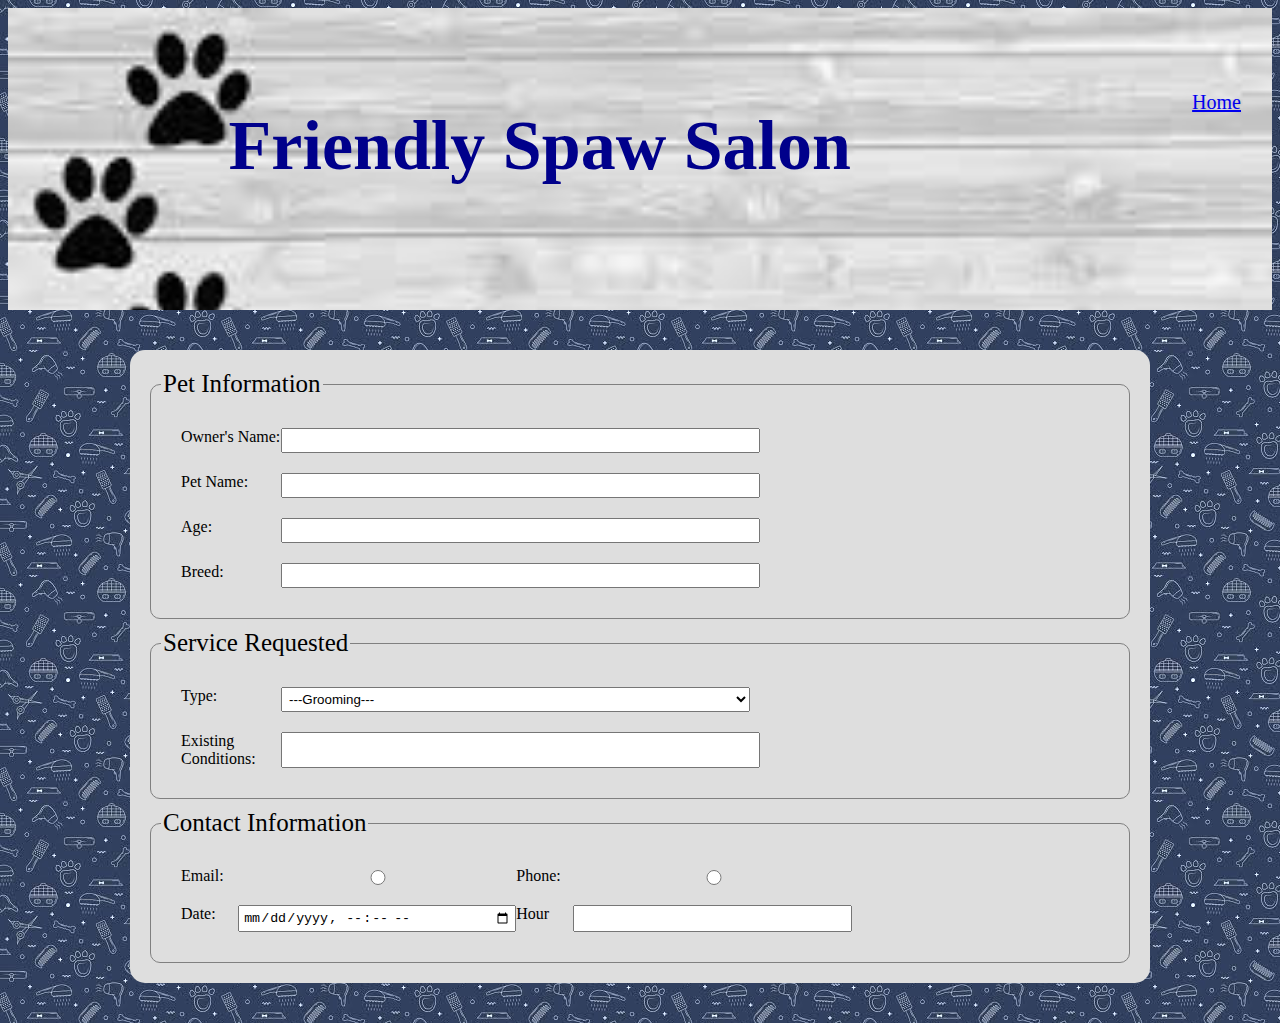
==== register.html @ 011620d1 "creating the project" ====
<!DOCTYPE html>
<html lang="en">
<head>
    <meta charset="UTF-8">
    <meta name="viewport" content="width=device-width, initial-scale=1.0">
    <link rel="stylesheet" href="mystyle.css">
    <title>Friendly Spaw Salon Registration Form</title>
</head>
<body>
    <header>
        <h1>Friendly Spaw Salon</h1>
        <nav>
            <a href="http://127.0.0.1:5500/index.html">Home</a>
        </nav>
    </header>
    <form class="form-container">
        <fieldset>
            <legend>Pet Information</legend>
            <div class="input-container">
                <label>Owner's Name:</label>
                <input type="text">
            </div>
            <div class="input-container">
                <label>Pet Name:</label>
                <input type="text">
            </div>
            <div class="input-container">
                <label>Age:</label>
                <input type="text">
            </div>
            <div class="input-container">
                <label>Breed:</label>
                <input type="text">
            </div>
        </fieldset>
        <fieldset>
            <legend>Service Requested</legend>
            <div class="input-container">
                <label>Type:</label>
                <select type="Options" id="Options">
                    <option value="Option">---Grooming---</Option>
                    <option value="Option">---Bathing---</Option>
                    <option value="Option">---Nail Clipping---</Option>
                </select>
            </div>
            <div class="input-container">
                <label>Existing Conditions:</label>
                <input type="text">
            </div>
        </fieldset>
        <fieldset>
            <legend>Contact Information</legend>
            <div class="input-container">
                <label>Email:</label>
                <Input type="radio">
                <label>Phone:</label>
                <input type="radio">
                
            </div>
            <div class="input-container">
                <label>Date:</label>
                <input type="datetime-local">
                <label>Hour</label>
                <input type="text">
            </div>
        </fieldset>
    </form>
</body>
</html>
---- mystyle.css ----
/*header*/
header{
    background-image: url(./img/background2.jpg);
    image-resolution: 100%;
    background-size: cover;
    height: 300px;
    padding: 1px;

}

body {
    background-image: url(./img/background.jpg);

}

h1{
    text-align: right;
    padding-top: 50px;
    font-style: bold;
    font-display: flex;
    font-size: 70px;
    color: darkblue;
    margin-right: 420px;
       
}

nav{
    text-align: right;
    padding: 10px;
    font-size: 20px;
    margin-right: 20px;
    margin-top: -12%;
    
}

button {
    display: block; 
    margin: 0 auto; 
    background-color: lightblue;
    color: black;
    border:color-mix(in hsl shorter hue, color percentage, color percentage);
    padding: 20px 40px;
    font-size: 20px;
    border-radius: 2px;
    margin-top: -60px;
    
}

#petList{
    text-align: left;
    font-size: 20px;
    border: 2px solid #ccc; 
    padding: 20px; 
    width: 15%; 
    margin: 20px auto; 
    background-color: #f0f0f0; 
    box-shadow: 0 0 10px rgba(0, 0, 0, 0.1); 
}

#container {
    margin-top: -300px;
    margin-left: 200px;    
    
}

.dog-head {
  z-index: 50;
  -webkit-animation: head-move 1s ease-in-out infinite;
  margin-left: -20px;
 
}

div.dog-body {
  height: 300px;
  width: 225px;
  margin-top: -175px;
  margin-left: 1px;
  background-image: url('http://www.clker.com/cliparts/T/0/9/J/e/4/dog-body-md.png');
  background-repeat: no-repeat;
}

/*ANIMATIONS
---------------------------------------------------------*/

@-webkit-keyframes head-move {
  50% { 
    -webkit-transform: rotate(-1.2deg); 
  }
}

.form-container{
    background-color: #dedede;
    padding: 10px;
    margin: 40px;
    border-radius: 15px;
    width: 90%;
    max-width: 1000px;
    margin-left: auto;
    margin-right: auto;

}

fieldset{
    border-radius: 10px;
    padding: 10px;
    margin: 10px;
    border: 1px solid gray;
    
} 

legend{
    font-size: 25px;
}

.input-container{
    margin: 20px;
    height: 100%;
    width: 70%;
    display: flex;

}

.input-container label{
    display: inline-block;
    width: 100px;

}

.input-container input,
.input-container textarea,
.input-container select{
    width: 70%;
    padding: 3px;
}
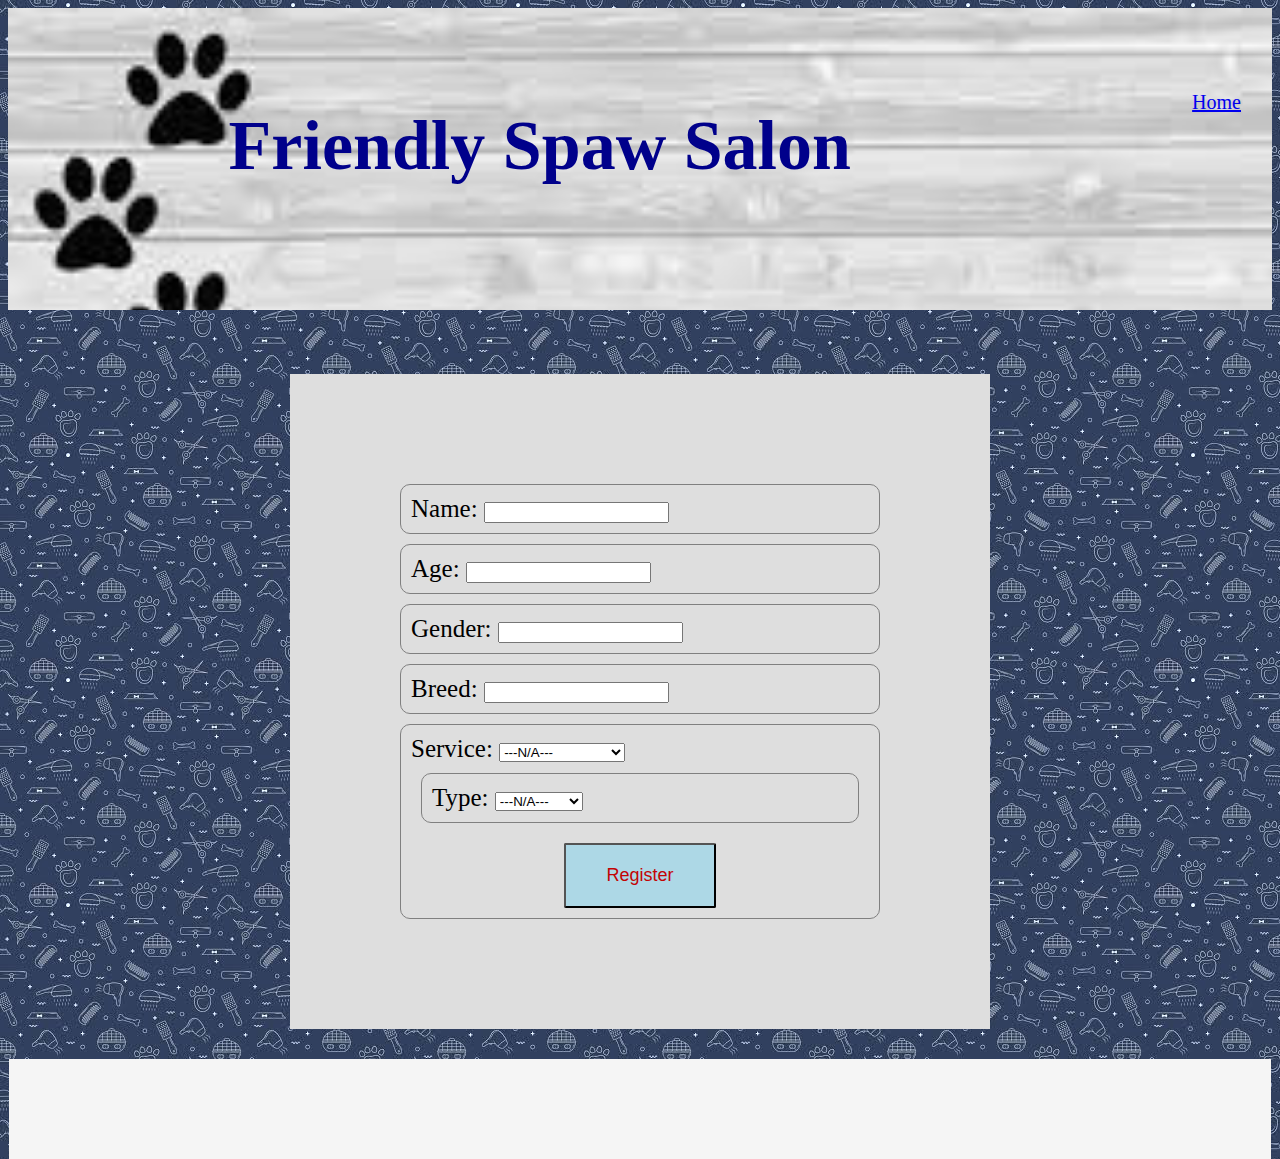
==== commit 67db70b6: "creating petsalon project" ====
--- a/register.html
+++ b/register.html
@@ -8,62 +8,57 @@
 </head>
 <body>
     <header>
+    <main> 
         <h1>Friendly Spaw Salon</h1>
         <nav>
             <a href="http://127.0.0.1:5500/index.html">Home</a>
         </nav>
-    </header>
-    <form class="form-container">
-        <fieldset>
-            <legend>Pet Information</legend>
-            <div class="input-container">
-                <label>Owner's Name:</label>
-                <input type="text">
+        <div class="form-container">
+            <div class="mb-3">
+                <label class="form-label">Name:</label>
+                <input class="form-control" type="text" id="txtName">
             </div>
-            <div class="input-container">
-                <label>Pet Name:</label>
-                <input type="text">
+            <div class="mb-3">
+                <label class="form-label">Age:</label>
+                <input class="form-control" type="number" id="txtAge">
             </div>
-            <div class="input-container">
-                <label>Age:</label>
-                <input type="text">
+            <div class="mb-3">
+                <label class="form-label">Gender:</label>
+                <input class="form-control" type="text" id="txtGender">
             </div>
-            <div class="input-container">
-                <label>Breed:</label>
-                <input type="text">
+            <div class="mb-3">
+                <label class="form-label">Breed:</label>
+                <input class="form-control" type="text" id="txtBreed">
             </div>
-        </fieldset>
-        <fieldset>
-            <legend>Service Requested</legend>
-            <div class="input-container">
-                <label>Type:</label>
+            <div class="mb-3">
+                <label class="form-label">Service:</label>
+                <type="text" id="txtService">
                 <select type="Options" id="Options">
+                    <option value="Option">---N/A---</Option>
                     <option value="Option">---Grooming---</Option>
                     <option value="Option">---Bathing---</Option>
                     <option value="Option">---Nail Clipping---</Option>
+                    <option value="Option">---Ear Cleaning---</Option>  
+                </select>
+            <div class="mb-3">
+                <label class="form-label">Type:</label>
+                <type="text" id="txtType">
+                    <select type="Options" id="Options">
+                    <option value="Option">---N/A---</Option>
+                    <option value="Option">---Dog---</Option>
+                    <option value="Option">---Cat---</Option>
+                    <option value="Option">---Bird---</Option>
+                    <option value="Option">---Rabbit---</Option>  
                 </select>
             </div>
-            <div class="input-container">
-                <label>Existing Conditions:</label>
-                <input type="text">
+            <div class="btn-container">
+                <button class="btn btn-dark" onclick="register();">Register</button>
             </div>
-        </fieldset>
-        <fieldset>
-            <legend>Contact Information</legend>
-            <div class="input-container">
-                <label>Email:</label>
-                <Input type="radio">
-                <label>Phone:</label>
-                <input type="radio">
-                
-            </div>
-            <div class="input-container">
-                <label>Date:</label>
-                <input type="datetime-local">
-                <label>Hour</label>
-                <input type="text">
-            </div>
-        </fieldset>
-    </form>
+        </div>
+    </main>  
+    <script src="./scripts/register.js"></script>
 </body>
+<footer>
+
+</footer>
 </html>--- a/mystyle.css
+++ b/mystyle.css
@@ -34,18 +34,17 @@
 }
 
 button {
-    display: block; 
+    display: block;
     margin: 0 auto; 
     background-color: lightblue;
-    color: black;
+    color: rgb(195, 4, 4);
     border:color-mix(in hsl shorter hue, color percentage, color percentage);
     padding: 20px 40px;
-    font-size: 20px;
+    font-size: 18px;
     border-radius: 2px;
-    margin-top: -60px;
-    
+    margin-top: 20px;
+
 }
-
 #petList{
     text-align: left;
     font-size: 20px;
@@ -90,47 +89,29 @@
 
 .form-container{
     background-color: #dedede;
-    padding: 10px;
-    margin: 40px;
-    border-radius: 15px;
+    padding: 100px;
+    margin-top: 250px;
+    margin-bottom: 30px;
     width: 90%;
-    max-width: 1000px;
+    max-width: 500px;
     margin-left: auto;
     margin-right: auto;
-
+    font-size: 25px; 
+    
 }
 
-fieldset{
+.mb-3{
     border-radius: 10px;
     padding: 10px;
     margin: 10px;
     border: 1px solid gray;
     
-} 
+}   
 
-legend{
-    font-size: 25px;
-}
-
-.input-container{
-    margin: 20px;
-    height: 100%;
-    width: 70%;
-    display: flex;
-
-}
-
-.input-container label{
-    display: inline-block;
-    width: 100px;
-
-}
-
-.input-container input,
-.input-container textarea,
-.input-container select{
-    width: 70%;
-    padding: 3px;
+footer{
+    background-color: whitesmoke;
+    background-size: cover;
+    height: 100px;
 }
 
 
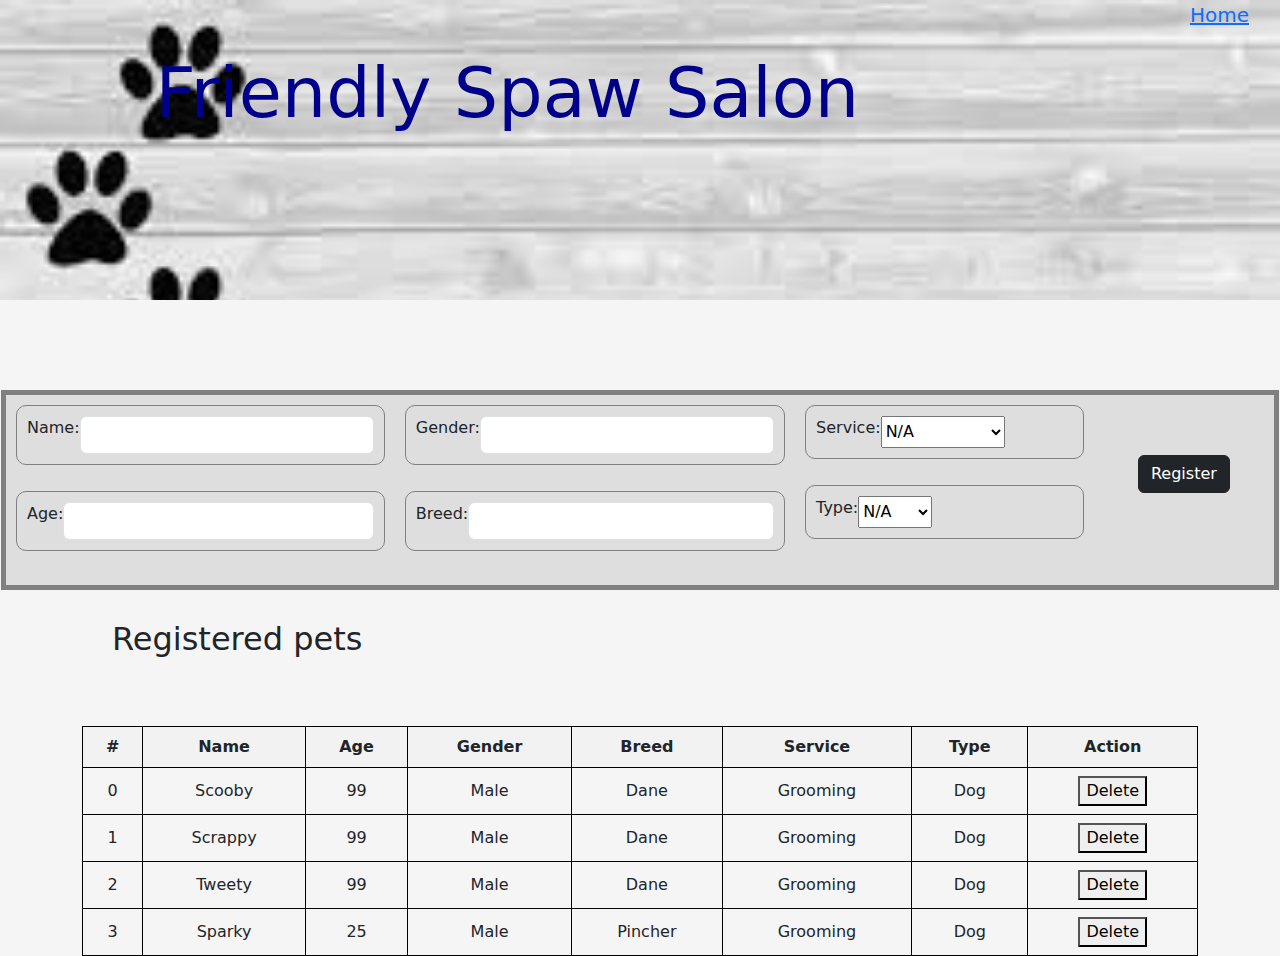
==== commit 88db1fcc: "creating pet table project" ====
--- a/register.html
+++ b/register.html
@@ -3,6 +3,7 @@
 <head>
     <meta charset="UTF-8">
     <meta name="viewport" content="width=device-width, initial-scale=1.0">
+    <link rel="stylesheet" href="https://cdn.jsdelivr.net/npm/bootstrap@5.3.3/dist/css/bootstrap.min.css">
     <link rel="stylesheet" href="mystyle.css">
     <title>Friendly Spaw Salon Registration Form</title>
 </head>
@@ -32,23 +33,24 @@
             </div>
             <div class="mb-3">
                 <label class="form-label">Service:</label>
-                <type="text" id="txtService">
-                <select type="Options" id="Options">
-                    <option value="Option">---N/A---</Option>
-                    <option value="Option">---Grooming---</Option>
-                    <option value="Option">---Bathing---</Option>
-                    <option value="Option">---Nail Clipping---</Option>
-                    <option value="Option">---Ear Cleaning---</Option>  
+                
+                <select type="Options" id="txtService">
+                    <option value="">N/A</Option>
+                    <option value="Grooming">Grooming</Option>
+                    <option value="---Bathing---">Bathing</Option>
+                    <option value="Nail Clipping">Nail Clipping</Option>
+                    <option value="Ear Cleaning">Ear Cleaning</Option>  
                 </select>
+            </div>
             <div class="mb-3">
                 <label class="form-label">Type:</label>
-                <type="text" id="txtType">
-                    <select type="Options" id="Options">
-                    <option value="Option">---N/A---</Option>
-                    <option value="Option">---Dog---</Option>
-                    <option value="Option">---Cat---</Option>
-                    <option value="Option">---Bird---</Option>
-                    <option value="Option">---Rabbit---</Option>  
+                
+                <select type="Options" id="txtType">
+                    <option value="">N/A</Option>
+                    <option value="Dog">Dog</Option>
+                    <option value="Cat">Cat</Option>
+                    <option value="Bird">Bird</Option>
+                    <option value="Rabbit">Rabbit</Option>  
                 </select>
             </div>
             <div class="btn-container">
@@ -56,9 +58,48 @@
             </div>
         </div>
     </main>  
+    <section class="container">
+        <h2>Registered pets</h2>
+        <div id="pets">
+
+        </div>
+        <table class="pets">
+            <thead>
+                <tr>
+                    <th scope="col">#</th>
+                <th scope="col">Name</th>
+                <th scope="col">Age</th>
+                <th scope="col">Gender</th>
+                <th scope="col">Breed</th>
+                <th scope="col">Service</th>
+                <th scope="col">Type</th>
+                <th scope="col">Action</th>
+                </tr>
+            </thead>
+            
+            <tbody id="petTable">
+
+            </tbody>
+        </table>
+    </section>
     <script src="./scripts/register.js"></script>
+    <script src="./scripts/display.js"></script>
+    
 </body>
 <footer>
 
 </footer>
-</html>+</html>
+
+
+
+
+
+
+
+<table>
+    <thead>
+    </thead>
+    <tbody id="petTable">
+    </tbody>
+</table>--- a/mystyle.css
+++ b/mystyle.css
@@ -9,7 +9,9 @@
 }
 
 body {
-    background-image: url(./img/background.jpg);
+    background-color: whitesmoke;
+    
+    
 
 }
 
@@ -24,6 +26,11 @@
        
 }
 
+h2{
+    padding: 30px;
+    text-align: left;
+}
+
 nav{
     text-align: right;
     padding: 10px;
@@ -33,20 +40,21 @@
     
 }
 
-button {
+.btn-container {
     display: block;
     margin: 0 auto; 
-    background-color: lightblue;
     color: rgb(195, 4, 4);
     border:color-mix(in hsl shorter hue, color percentage, color percentage);
-    padding: 20px 40px;
+    padding: 10px;
     font-size: 18px;
     border-radius: 2px;
-    margin-top: 20px;
+    margin-top: 50px;
+    
+    
 
 }
 #petList{
-    text-align: left;
+    text-align: center;
     font-size: 20px;
     border: 2px solid #ccc; 
     padding: 20px; 
@@ -54,11 +62,12 @@
     margin: 20px auto; 
     background-color: #f0f0f0; 
     box-shadow: 0 0 10px rgba(0, 0, 0, 0.1); 
+
 }
 
 #container {
-    margin-top: -300px;
-    margin-left: 200px;    
+    margin-top: -200px;
+    margin-left: 200px;   
     
 }
 
@@ -88,15 +97,12 @@
 }
 
 .form-container{
+    display: flex;
+    height: 200px;
+    flex-flow: column wrap;
     background-color: #dedede;
-    padding: 100px;
-    margin-top: 250px;
-    margin-bottom: 30px;
-    width: 90%;
-    max-width: 500px;
-    margin-left: auto;
-    margin-right: auto;
-    font-size: 25px; 
+    margin-top: 350px;
+    border: 5px solid gray;
     
 }
 
@@ -105,13 +111,47 @@
     padding: 10px;
     margin: 10px;
     border: 1px solid gray;
+    display: flex;
     
 }   
 
-footer{
-    background-color: whitesmoke;
+.pet{
+    background-color: #dedede;
+    border:5px solid gray;
+    padding: 5px;
+
+}
+
+#pets{
+    display: grid;
+    grid-template-columns: 1fr 1fr 1fr 1fr;
+    column-gap: 15px;
+    margin-top: 2px;
+    text-align: left;
+    
+}
+
+table {
+    width: 100%;
+    border-collapse: collapse;
+    margin-top: 30px;
+
+  }
+  
+  th, td {
+    border: 1px solid black;
+    padding: 8px;
+    text-align: center;
+    
+  }
+  
+  th {
+    background-color: #f2f2f2;
+  }
+  .footer{
+    background-color: darkgray;
     background-size: cover;
     height: 100px;
-}
+    padding: 1px;
+  }
 
-
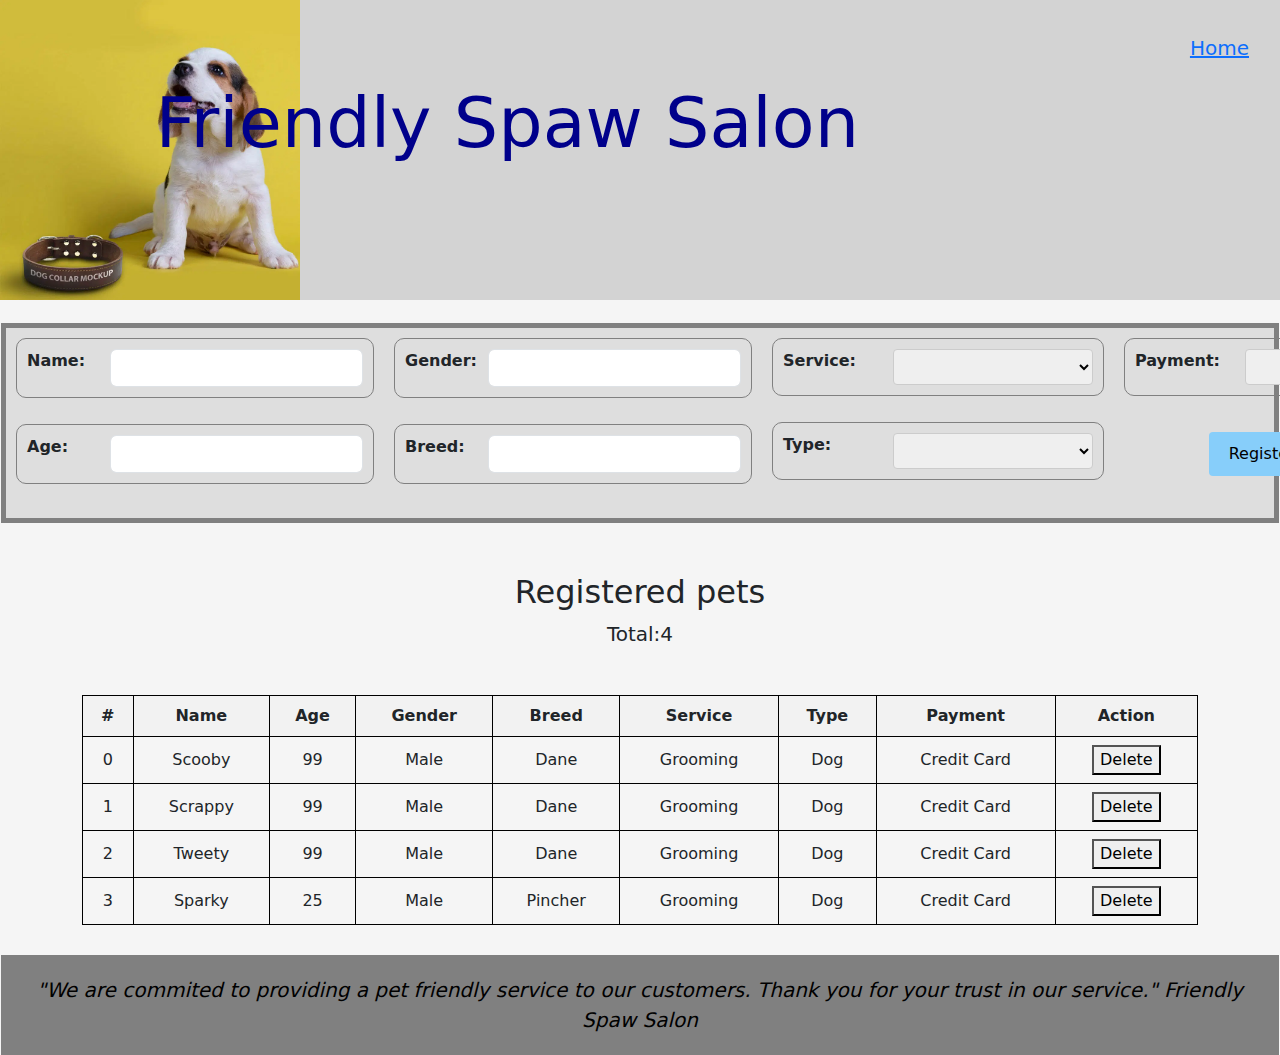
==== commit 2ba067d2: "creating pet salon project" ====
--- a/register.html
+++ b/register.html
@@ -32,34 +32,42 @@
                 <input class="form-control" type="text" id="txtBreed">
             </div>
             <div class="mb-3">
-                <label class="form-label">Service:</label>
-                
+                <label class="form-label">Service:</label>   
                 <select type="Options" id="txtService">
-                    <option value="">N/A</Option>
+                    <option value=""></Option>
                     <option value="Grooming">Grooming</Option>
-                    <option value="---Bathing---">Bathing</Option>
+                    <option value="Bathing">Bathing</Option>
                     <option value="Nail Clipping">Nail Clipping</Option>
                     <option value="Ear Cleaning">Ear Cleaning</Option>  
                 </select>
             </div>
             <div class="mb-3">
-                <label class="form-label">Type:</label>
-                
+                <label class="form-label">Type:</label>             
                 <select type="Options" id="txtType">
-                    <option value="">N/A</Option>
+                    <option value=""></Option>
                     <option value="Dog">Dog</Option>
                     <option value="Cat">Cat</Option>
                     <option value="Bird">Bird</Option>
                     <option value="Rabbit">Rabbit</Option>  
                 </select>
             </div>
+            <div class="mb-3">
+                <label class="form-label">Payment:</label>
+                <select type="Options" id="txtPayment">
+                    <option value=""></Option> 
+                    <option value="CreditCard">CreditCard</Option>
+                    <option value="Check">Check</Option>
+                    <option value="Cash">Cash</Option>  
+                </select>
+            </div>
             <div class="btn-container">
-                <button class="btn btn-dark" onclick="register();">Register</button>
+                <button class="btn btn-dark" onclick="register();">Register Online</button>
             </div>
         </div>
     </main>  
     <section class="container">
         <h2>Registered pets</h2>
+        <p id="total"></p>
         <div id="pets">
 
         </div>
@@ -73,6 +81,7 @@
                 <th scope="col">Breed</th>
                 <th scope="col">Service</th>
                 <th scope="col">Type</th>
+                <th scope="Payment">Payment</th>
                 <th scope="col">Action</th>
                 </tr>
             </thead>
@@ -82,13 +91,13 @@
             </tbody>
         </table>
     </section>
+    <footer class="footer">
+        <p> "We are commited to providing a pet friendly service to our customers.  Thank you for your trust in our service." Friendly Spaw Salon</p>
+    </footer>
     <script src="./scripts/register.js"></script>
     <script src="./scripts/display.js"></script>
     
 </body>
-<footer>
-
-</footer>
 </html>
 
 
@@ -97,9 +106,3 @@
 
 
 
-<table>
-    <thead>
-    </thead>
-    <tbody id="petTable">
-    </tbody>
-</table>--- a/mystyle.css
+++ b/mystyle.css
@@ -1,8 +1,10 @@
 /*header*/
 header{
-    background-image: url(./img/background2.jpg);
+    background-image: url(./img/background4.jpg);
+    background-color: lightgray;
     image-resolution: 100%;
-    background-size: cover;
+    background-size: contain;
+    background-repeat: no-repeat;
     height: 300px;
     padding: 1px;
 
@@ -17,7 +19,7 @@
 
 h1{
     text-align: right;
-    padding-top: 50px;
+    padding-top: 80px;
     font-style: bold;
     font-display: flex;
     font-size: 70px;
@@ -27,8 +29,15 @@
 }
 
 h2{
-    padding: 30px;
-    text-align: left;
+    padding: 50px;
+    text-align: center;
+}
+
+p{
+  text-align: center;
+  margin-top: -50px;
+  font-size: 20px;
+
 }
 
 nav{
@@ -36,21 +45,30 @@
     padding: 10px;
     font-size: 20px;
     margin-right: 20px;
-    margin-top: -12%;
+    margin-top: -150px;
     
 }
 
 .btn-container {
-    display: block;
-    margin: 0 auto; 
-    color: rgb(195, 4, 4);
-    border:color-mix(in hsl shorter hue, color percentage, color percentage);
-    padding: 10px;
-    font-size: 18px;
-    border-radius: 2px;
-    margin-top: 50px;
-    
-    
+  text-align: center; /* Center-aligns the button horizontally */
+  margin-top: 20px; /* Adds top margin */
+}
+
+.btn {
+  padding: 10px 20px; /* Adds padding inside the button */
+  font-size: 16px; /* Sets the font size of the button text */
+  cursor: pointer; /* Changes cursor to pointer on hover */
+  border: none; /* Removes default button border */
+  border-radius: 4px; /* Rounds the button corners */
+}
+
+.btn-dark {
+  background-color: lightskyblue; /* Sets background color for the dark button */
+  color: black; /* Sets text color for the dark button */
+}
+
+.btn-dark:hover {
+  background-color: #555; /* Darkens background color on hover */
 
 }
 #petList{
@@ -101,9 +119,42 @@
     height: 200px;
     flex-flow: column wrap;
     background-color: #dedede;
-    margin-top: 350px;
+    margin-top: 250px;
     border: 5px solid gray;
     
+}
+.form-label {
+  display: inline-block;
+  width: 100px; 
+  margin-right: 10px; 
+  font-weight: bold; 
+
+}
+
+#txtType {
+  width: 200px; 
+  padding: 8px; 
+  font-size: 14px; 
+  border: 1px solid #ccc; 
+  border-radius: 4px; 
+
+}
+
+#txtService {
+  width: 200px; 
+  padding: 8px; 
+  font-size: 14px; 
+  border: 1px solid #ccc; 
+  border-radius: 4px; 
+
+}
+
+#txtPayment {
+  width: 200px; 
+  padding: 8px; 
+  font-size: 14px; 
+  border: 1px solid #ccc; 
+  border-radius: 4px; 
 }
 
 .mb-3{
@@ -135,6 +186,7 @@
     width: 100%;
     border-collapse: collapse;
     margin-top: 30px;
+    margin-bottom: 30px;
 
   }
   
@@ -142,16 +194,25 @@
     border: 1px solid black;
     padding: 8px;
     text-align: center;
-    
+      
   }
   
   th {
     background-color: #f2f2f2;
-  }
-  .footer{
-    background-color: darkgray;
-    background-size: cover;
-    height: 100px;
-    padding: 1px;
-  }
-
+    
+   
+  }
+  .footer {
+    background-color: gray; 
+    padding: 20px; 
+    text-align: center; 
+    font-size: 14px; 
+    color: black; 
+    font-style: italic; 
+}
+
+.footer p {
+    margin: 0; 
+    line-height: 1.5; 
+}
+
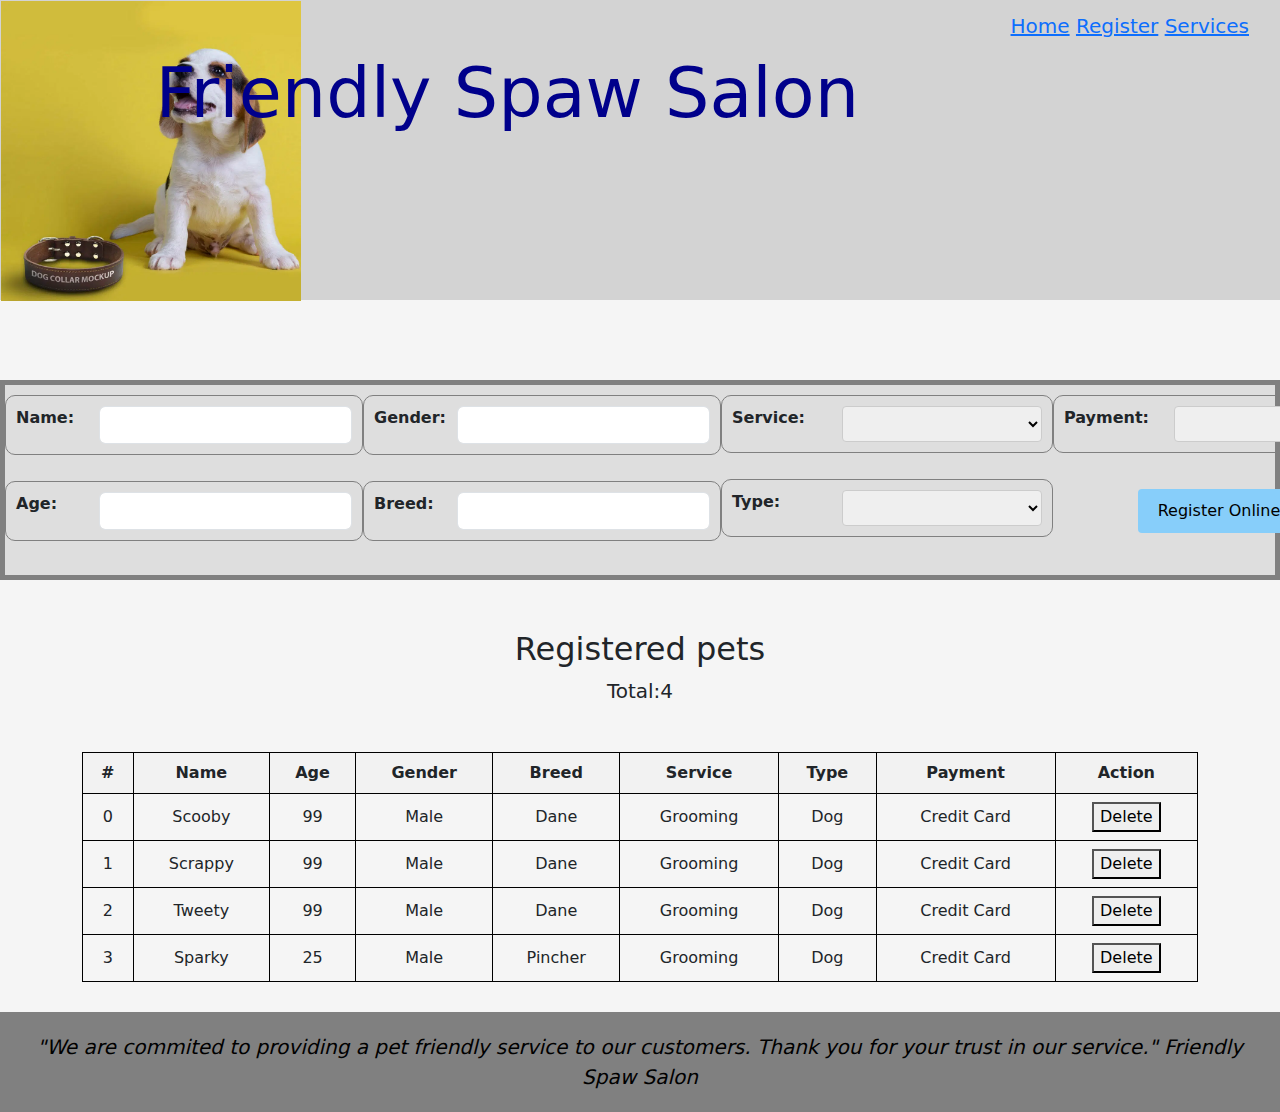
==== commit f9a16289: "creating pet salon" ====
--- a/register.html
+++ b/register.html
@@ -4,16 +4,23 @@
     <meta charset="UTF-8">
     <meta name="viewport" content="width=device-width, initial-scale=1.0">
     <link rel="stylesheet" href="https://cdn.jsdelivr.net/npm/bootstrap@5.3.3/dist/css/bootstrap.min.css">
-    <link rel="stylesheet" href="mystyle.css">
+    <link rel="stylesheet" href="./styles/mystyle.css">
     <title>Friendly Spaw Salon Registration Form</title>
 </head>
+   
+    <header>
+            <img src="./img/background4.jpg" alt="Dog">  
+            <nav>
+                <a href="home.html">Home</a>
+                <a href="register.html">Register</a> 
+                <a href="services.html">Services</a> 
+            </nav>
+            <h1>Friendly Spaw Salon</h1>
+    </header>
 <body>
-    <header>
+    
     <main> 
-        <h1>Friendly Spaw Salon</h1>
-        <nav>
-            <a href="http://127.0.0.1:5500/index.html">Home</a>
-        </nav>
+        
         <div class="form-container">
             <div class="mb-3">
                 <label class="form-label">Name:</label>
@@ -98,11 +105,4 @@
     <script src="./scripts/display.js"></script>
     
 </body>
-</html>
-
-
-
-
-
-
-
+</html>--- a/styles/mystyle.css
+++ b/styles/mystyle.css
@@ -0,0 +1,199 @@
+/*header*/
+header{
+   
+    background-color: lightgray;
+    image-resolution: 100%;
+    background-size: contain;
+    background-repeat: no-repeat;
+    height: 300px;
+    padding: 1px;
+
+
+}
+img{
+    height: 300px;
+    width: 300px;
+
+
+}
+
+body {
+  background-color: whitesmoke;
+  
+  
+
+}
+
+h1{
+  text-align: right;
+  padding-top: -300px;
+  font-style: bold;
+  font-display: flex;
+  font-size: 70px;
+  color: darkblue;
+  margin-right: 420px;
+     
+}
+
+h2{
+  padding: 50px;
+  text-align: center;
+}
+
+p{
+text-align: center;
+margin-top: -50px;
+font-size: 20px;
+
+}
+
+nav{
+  text-align: right;
+  padding: 10px;
+  font-size: 20px;
+  margin-right: 20px;
+  margin-top: -300px;
+  
+}
+
+.btn-container {
+text-align: center; 
+margin-top: 20px; 
+}
+
+.btn {
+padding: 10px 20px; 
+font-size: 16px; 
+cursor: pointer; 
+border: none; 
+border-radius: 4px; 
+}
+
+.btn-dark {
+background-color: lightskyblue; 
+color: black; 
+}
+
+.btn-dark:hover {
+background-color: #555; 
+
+}
+#petList{
+  text-align: center;
+  font-size: 20px;
+  border: 2px solid #ccc; 
+  padding: 20px; 
+  width: 15%; 
+  margin: 20px auto; 
+  background-color: #f0f0f0; 
+  box-shadow: 0 0 10px rgba(0, 0, 0, 0.1); 
+
+}
+
+#container {
+  margin-top: -200px;
+  margin-left: 200px;   
+  
+}
+
+.form-container{
+  display: flex;
+  height: 200px;
+  flex-flow: column wrap;
+  background-color: #dedede;
+  margin-top: 80px;
+  border: 5px solid gray;
+  
+}
+.form-label {
+display: inline-block;
+width: 100px; 
+margin-right: 10px; 
+font-weight: bold; 
+
+}
+
+#txtType {
+width: 200px; 
+padding: 8px; 
+font-size: 14px; 
+border: 1px solid #ccc; 
+border-radius: 4px; 
+
+}
+
+#txtService {
+width: 200px; 
+padding: 8px; 
+font-size: 14px; 
+border: 1px solid #ccc; 
+border-radius: 4px; 
+
+}
+
+#txtPayment {
+width: 200px; 
+padding: 8px; 
+font-size: 14px; 
+border: 1px solid #ccc; 
+border-radius: 4px; 
+}
+
+.mb-3{
+  border-radius: 10px;
+  padding: 10px;
+  margin-top: 10px;
+  border: 1px solid gray;
+  display: flex;
+  
+}   
+
+.pet{
+  background-color: #dedede;
+  border:5px solid gray;
+  padding: 5px;
+
+}
+
+#pets{
+  display: grid;
+  grid-template-columns: 1fr 1fr 1fr 1fr;
+  column-gap: 15px;
+  margin-top: 2px;
+  text-align: left;
+  
+}
+
+table {
+  width: 100%;
+  border-collapse: collapse;
+  margin-top: 30px;
+  margin-bottom: 30px;
+
+}
+
+th, td {
+  border: 1px solid black;
+  padding: 8px;
+  text-align: center;
+    
+}
+
+th {
+  background-color: #f2f2f2;
+  
+ 
+}
+.footer {
+  background-color: gray; 
+  padding: 20px; 
+  text-align: center; 
+  font-size: 14px; 
+  color: black; 
+  font-style: italic; 
+}
+
+.footer p {
+  margin: 0; 
+  line-height: 1.5; 
+}
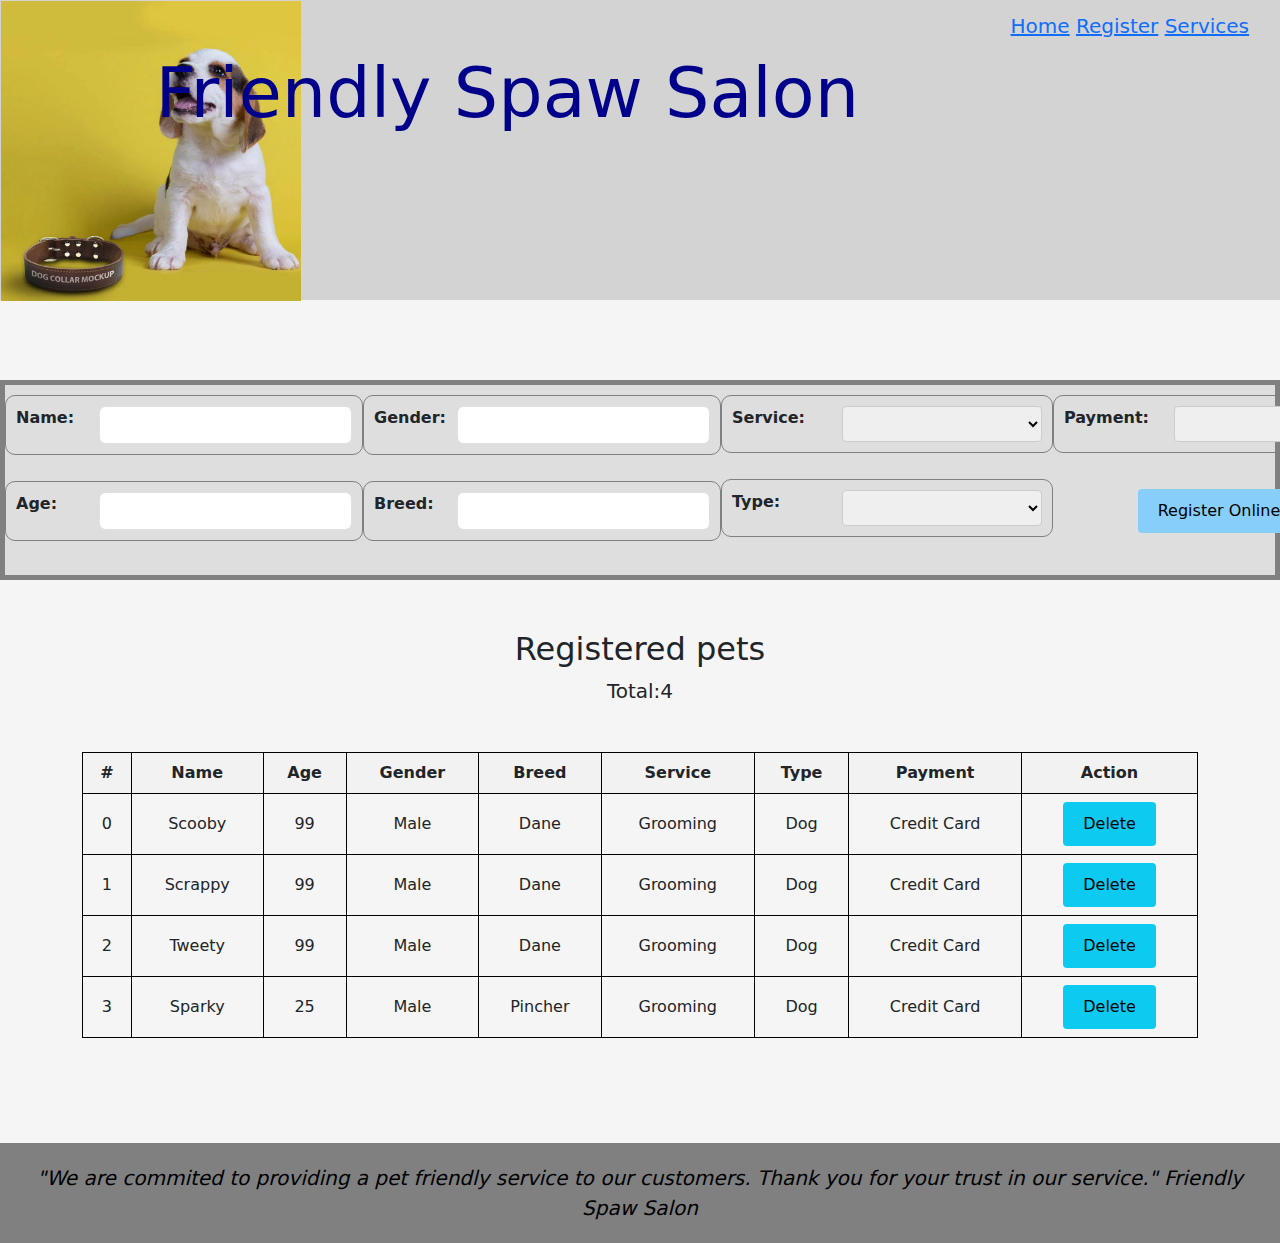
==== commit b5c13430: "final report for FSDI 105" ====
--- a/register.html
+++ b/register.html
@@ -8,17 +8,17 @@
     <title>Friendly Spaw Salon Registration Form</title>
 </head>
    
+   
+<body>
     <header>
-            <img src="./img/background4.jpg" alt="Dog">  
-            <nav>
-                <a href="home.html">Home</a>
-                <a href="register.html">Register</a> 
-                <a href="services.html">Services</a> 
-            </nav>
-            <h1>Friendly Spaw Salon</h1>
+        <img src="./img/background4.jpg" alt="Dog">  
+        <nav>
+            <a href="index.html">Home</a>
+            <a href="register.html">Register</a> 
+            <a href="services.html">Services</a> 
+        </nav>
+        <h1>Friendly Spaw Salon</h1>
     </header>
-<body>
-    
     <main> 
         
         <div class="form-container">
@@ -105,4 +105,4 @@
     <script src="./scripts/display.js"></script>
     
 </body>
-</html>+</html>
--- a/styles/mystyle.css
+++ b/styles/mystyle.css
@@ -7,21 +7,20 @@
     background-repeat: no-repeat;
     height: 300px;
     padding: 1px;
-
-
-}
+}
+
 img{
     height: 300px;
     width: 300px;
-
-
 }
 
 body {
-  background-color: whitesmoke;
-  
-  
-
+  background-color: whitesmoke; 
+}
+
+.button{
+  text-align: center;
+  padding: 20px;
 }
 
 h1{
@@ -31,20 +30,28 @@
   font-display: flex;
   font-size: 70px;
   color: darkblue;
-  margin-right: 420px;
-     
+  margin-right: 420px;    
 }
 
 h2{
   padding: 50px;
   text-align: center;
+}
+
+.center-container {
+    text-align: center;   
+}
+
+.new-form-container {
+    border: 1px solid #ccc;
+    padding: 10px;
+    background-color: #f9f9f9;  
 }
 
 p{
 text-align: center;
 margin-top: -50px;
 font-size: 20px;
-
 }
 
 nav{
@@ -52,8 +59,7 @@
   padding: 10px;
   font-size: 20px;
   margin-right: 20px;
-  margin-top: -300px;
-  
+  margin-top: -300px;  
 }
 
 .btn-container {
@@ -76,8 +82,8 @@
 
 .btn-dark:hover {
 background-color: #555; 
-
-}
+}
+
 #petList{
   text-align: center;
   font-size: 20px;
@@ -87,13 +93,11 @@
   margin: 20px auto; 
   background-color: #f0f0f0; 
   box-shadow: 0 0 10px rgba(0, 0, 0, 0.1); 
-
 }
 
 #container {
   margin-top: -200px;
-  margin-left: 200px;   
-  
+  margin-left: 200px;    
 }
 
 .form-container{
@@ -102,8 +106,7 @@
   flex-flow: column wrap;
   background-color: #dedede;
   margin-top: 80px;
-  border: 5px solid gray;
-  
+  border: 5px solid gray;  
 }
 .form-label {
 display: inline-block;
@@ -112,7 +115,6 @@
 font-weight: bold; 
 
 }
-
 #txtType {
 width: 200px; 
 padding: 8px; 
@@ -121,7 +123,6 @@
 border-radius: 4px; 
 
 }
-
 #txtService {
 width: 200px; 
 padding: 8px; 
@@ -130,7 +131,6 @@
 border-radius: 4px; 
 
 }
-
 #txtPayment {
 width: 200px; 
 padding: 8px; 
@@ -146,13 +146,11 @@
   border: 1px solid gray;
   display: flex;
   
-}   
-
+}  
 .pet{
   background-color: #dedede;
   border:5px solid gray;
   padding: 5px;
-
 }
 
 #pets{
@@ -160,8 +158,7 @@
   grid-template-columns: 1fr 1fr 1fr 1fr;
   column-gap: 15px;
   margin-top: 2px;
-  text-align: left;
-  
+  text-align: left; 
 }
 
 table {
@@ -169,21 +166,18 @@
   border-collapse: collapse;
   margin-top: 30px;
   margin-bottom: 30px;
-
 }
 
 th, td {
   border: 1px solid black;
   padding: 8px;
-  text-align: center;
-    
+  text-align: center;   
 }
 
 th {
   background-color: #f2f2f2;
-  
- 
-}
+}
+
 .footer {
   background-color: gray; 
   padding: 20px; 
@@ -191,9 +185,34 @@
   font-size: 14px; 
   color: black; 
   font-style: italic; 
+  position: relative;
+  bottom: -75px;
 }
 
 .footer p {
   margin: 0; 
   line-height: 1.5; 
 }
+
+.banner {
+  background-color: #f0f0f0; /* Light gray background */
+  padding: 40px 20px; /* Adjust padding as needed */
+  text-align: center;
+  color: #333; /* Text color */
+  width: 500px;
+  margin-right: auto;
+  margin-left: auto;
+}
+
+.banner h1 {
+  margin: 0;
+  font-size: 2.5em; /* Adjust font size as needed */
+  text-align: center;
+}
+
+.banner p {
+  margin-top: 10px;
+  font-size: 1.2em; /* Adjust font size as needed */
+}
+
+
